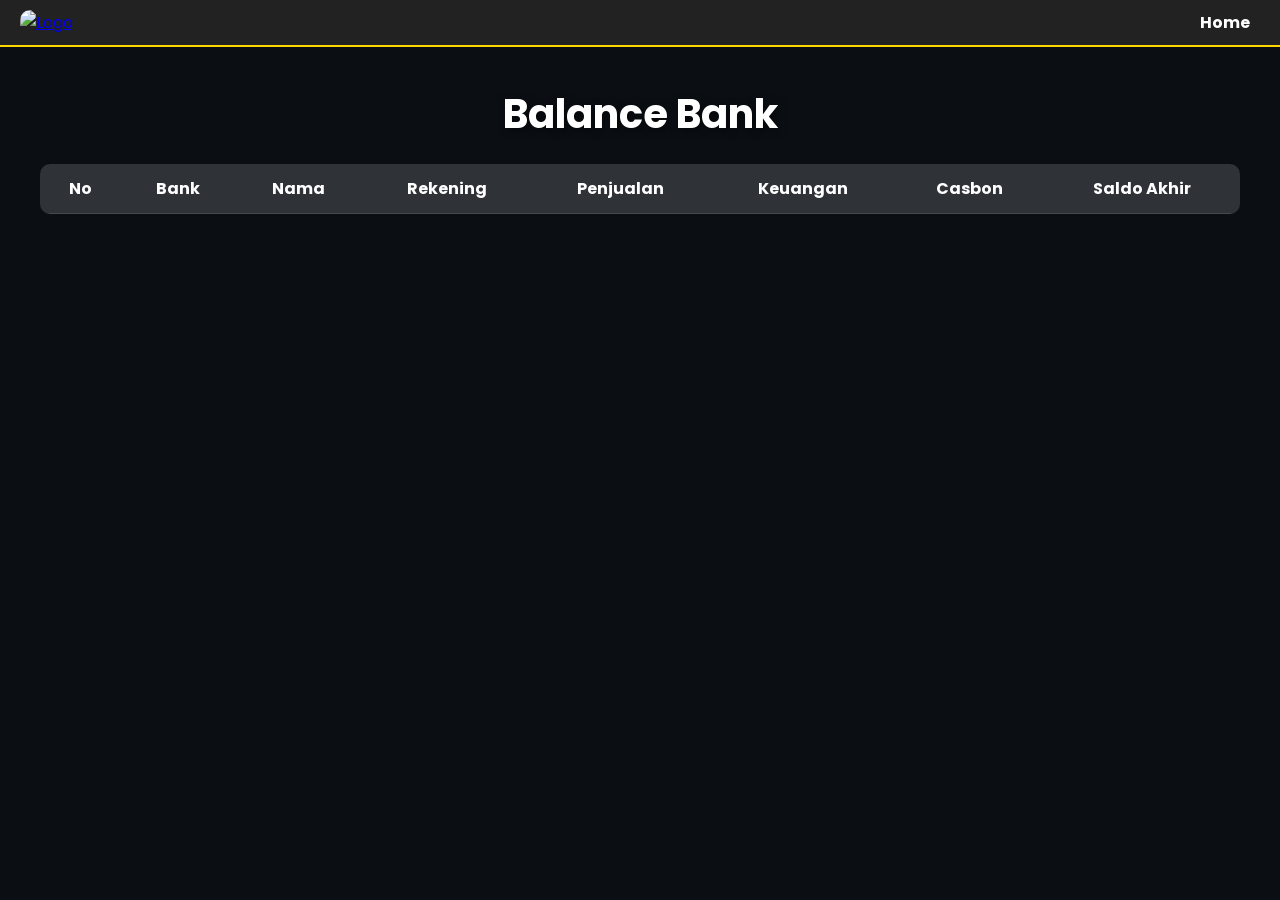
==== balance.html @ 6ec4e424 "Update balance.html" ====
<!DOCTYPE html>
<html lang="id">
<head>
<meta charset="UTF-8">
<meta name="viewport" content="width=device-width, initial-scale=1.0">
<title>Balance Bank</title>
<link rel="icon" href="https://i.postimg.cc/NM2wYX5f/image-Photoroom.png" type="image/png">
<link href="https://fonts.googleapis.com/css2?family=Poppins:wght@400;600;700&display=swap" rel="stylesheet">
<style>
  
body, html {
  margin: 0;
  padding: 0;
  height: 100%;
  font-family: 'Poppins', sans-serif;
  overflow-x: hidden;
  background: #0b0f14;
}

.header-nav {
  display: flex;
  justify-content: space-between; 
  align-items: center;
  background: #222;
  padding: 10px 20px;
  border-bottom: 2px solid #ffd700;
  position: sticky;
  top: 0;
  z-index: 100;
}
.header-nav .logo img {
  height: 50px;   
  width: auto;
  border-radius: 10px;
}
.nav-list {
  list-style: none;
  display: flex;
  margin: 0;
  padding: 0;
}
.nav-list li a {
  text-decoration: none;
  color: white;
  font-weight: bold;
  padding: 5px 10px;
  transition: 0.3s;
}
  
.nav-list li a:hover {
  background: #ffd700;
  color: black;
  border-radius: 5px;
}

.container {
  position: relative;
  z-index: 1;
  max-width: 1200px;
  margin: 10px auto 50px auto;
  padding: 0 20px;
  overflow-x: auto;
}

h1 {
  text-align: center;
  font-size: 2.5rem;
  margin-bottom: 20px;
  text-shadow: 2px 2px 8px rgba(0,0,0,0.6);
  color: white
}

table {
  width: 100%;
  border-collapse: collapse;
  background: rgba(255,255,255,0.05);
  border-radius: 10px;
  overflow: hidden;
  min-width: 900px;
  color: white;
}

th, td {
  padding: 12px 15px;
  border-bottom: 1px solid rgba(255,255,255,0.2);
  text-align: center;
}
th {
  background: rgba(255,255,255,0.1);
  position: sticky;
  top: 0;
  z-index: 1;
  color: white
}
tr:hover { background: rgba(255,255,255,0.2); }

@media(max-width:1200px){
  table { font-size: 0.9rem; }
}
</style>
</head>
<body>


<header class="header-nav">
  <div class="logo">
    <a href="index.html">
      <img src="https://i.postimg.cc/2SXZKpvQ/Desain-tanpa-judul-(8)-Photoroom.png" alt="Logo">
    </a>
  </div>
  <nav>
    <ul class="nav-list">
      <li><a href="index.html">Home</a></li>
    </ul>
  </nav>
</header>

<div class="container">
  <h1>Balance Bank</h1>

  <table>
    <thead>
      <tr>
        <th>No</th>
        <th>Bank</th>
        <th>Nama</th>
        <th>Rekening</th>
        <th>Penjualan</th>
        <th>Keuangan</th>
        <th>Casbon</th>
        <th>Saldo Akhir</th>
      </tr>
    </thead>
    <tbody id="balance-body"></tbody>
  </table>
</div>

<script>
const execURL = "https://script.google.com/macros/s/AKfycbxx5PnSWG3kL403fAuXzO3r6b7C3KtedgN30en6tLhfWmxPBtJAsN76eL7s8qScKAAe/exec";
let allData = [];

function formatNumber(num) {
  if (isNaN(num)) return 0;
  return num.toString().replace(/\B(?=(\d{3})+(?!\d))/g, ".");
}

fetch(execURL)
  .then(res => res.json())
  .then(data => {
    allData = data;
    renderTable(allData);
  })
  .catch(err => console.error("Error fetch balance bank:", err));

function renderTable(data) {
  const tbody = document.getElementById("balance-body");
  tbody.innerHTML = "";

  data.forEach((item, index) => {
    const tr = document.createElement("tr");
    tr.innerHTML = `
      <td>${index + 1}</td>
      <td>${item.bank || "-"}</td>
      <td>${item.nama || "-"}</td>
      <td>${item.rek || "-"}</td>
      <td>${formatNumber(item.penjualan)}</td>
      <td>${formatNumber(item.keuangan)}</td>
      <td>${formatNumber(item.casbon)}</td>
      <td>${formatNumber(item.saldoakhir)}</td>
    `;
    tbody.appendChild(tr);
  });
}
</script>

</body>
</html>
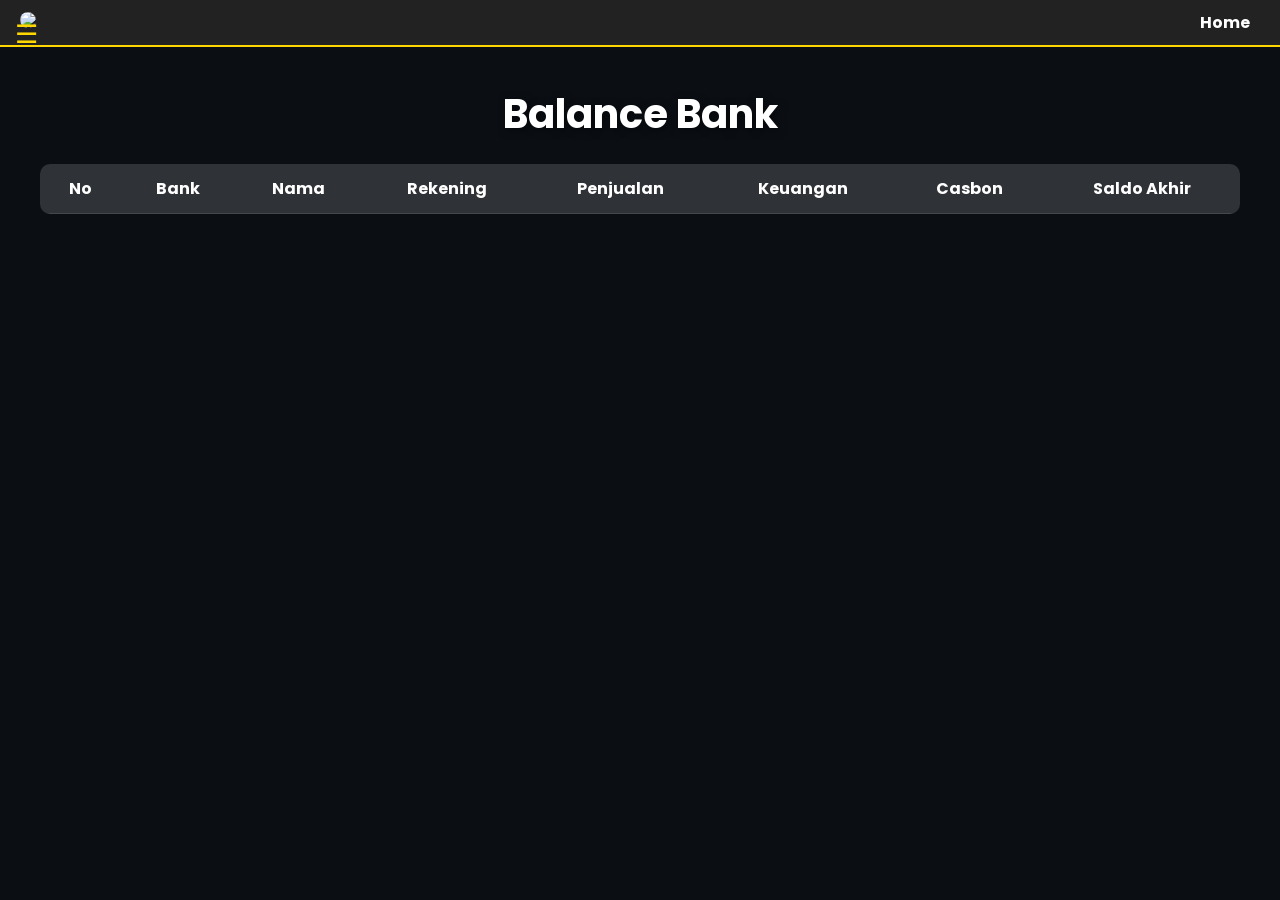
==== commit d5fe546f: "Update balance.html" ====
--- a/balance.html
+++ b/balance.html
@@ -97,17 +97,165 @@
 @media(max-width:1200px){
   table { font-size: 0.9rem; }
 }
+
+  .sidebar-toggle{
+  position: fixed;
+  top: 15px;
+  left: 15px;
+  z-index: 10000;
+  font-size: 26px;
+  cursor: pointer;
+  color: #ffd700;
+  transition: 0.2s ease;
+}
+
+body.sidebar-open .sidebar-toggle{
+  opacity: 0;
+  pointer-events: none;
+}
+
+.sidebar{
+  position: fixed;
+  top: 0;
+  left: -100%;
+  width: 280px;
+  height: 100vh;
+  background: #0b0f14;
+  border-right: 1px solid rgba(255,215,0,0.15);
+  transition: 0.3s ease;
+  z-index: 9999;
+  padding: 20px;
+}
+
+.sidebar.active{
+  left: 0;
+}
+
+.sidebar-header{
+  display: flex;
+  justify-content: space-between;
+  align-items: center;
+  color: #ffd700;
+  font-weight: bold;
+  font-size: 18px;
+  margin-bottom: 20px;
+  letter-spacing: 2px;
+  text-transform: uppercase;
+}
+
+.sidebar-close{
+  cursor: pointer;
+  font-size: 18px;
+  color: #fff;
+  opacity: 0.7;
+}
+
+.sidebar-close:hover{
+  opacity: 1;
+  color: #ffd700;
+}
+
+.menu-title{
+  padding: 10px;
+  margin-top: 10px;
+  background: rgba(255,255,255,0.04);
+  border-radius: 8px;
+  cursor: pointer;
+  font-weight: 600;
+  color: #e5e7eb;
+  text-decoration: none;
+  display: block;
+}
+
+.menu-title:hover{
+  background: rgba(255,215,0,0.08);
+  color: #ffd700;
+}
+
+.submenu{
+  display: none;
+  flex-direction: column;
+  padding-left: 12px;
+}
+
+.menu-item.active .submenu{
+  display: flex;
+}
+
+.submenu a{
+  padding: 8px;
+  font-size: 14px;
+  color: #aaa;
+  text-decoration: none;
+  border-radius: 6px;
+}
+
+.submenu a:hover{
+  color: #ffd700;
+  background: rgba(255,255,255,0.05);
+}
+
+  
 </style>
 </head>
 <body>
 
-
+<div class="sidebar-toggle" id="sidebar-toggle">☰</div>
+
+<div class="sidebar" id="sidebar">
+
+  <div class="sidebar-header">
+    <span>NIMBO PANEL</span>
+    <span class="sidebar-close" id="sidebar-close">✕</span>
+  </div>
+
+  <div class="menu">
+
+    <div class="menu-item">
+      <a class="menu-title" href="index.html">Dashboard</a>
+    </div>
+
+    <div class="menu-item">
+      <div class="menu-title">Form</div>
+      <div class="submenu">
+        <a href="form.html">Sales Form</a>
+        <a href="formcas.html">Casbon Form</a>
+      </div>
+    </div>
+
+    <div class="menu-item">
+      <div class="menu-title">History</div>
+      <div class="submenu">
+        <a href="salesH.html">Sales History</a>
+        <a href="casbonH.html">Casbon History</a>
+      </div>
+    </div>
+
+    <div class="menu-item">
+      <div class="menu-title">System</div>
+      <div class="submenu">
+        <a href="balance.html">Balance Bank</a>
+        <a href="customerlist.html">Customer Listing</a>
+      </div>
+    </div>
+
+    <div class="menu-item">
+      <div class="menu-title">Website</div>
+      <div class="submenu">
+        <a href="https://tinyurl.com/nimboexch" target="_blank" rel="noopener noreferrer">
+          🌐 Nimbo Exchange
+        </a>
+      </div>
+    </div>
+    
+  </div>
+</div>
+
+  
 <header class="header-nav">
-  <div class="logo">
-    <a href="index.html">
-      <img src="https://i.postimg.cc/2SXZKpvQ/Desain-tanpa-judul-(8)-Photoroom.png" alt="Logo">
-    </a>
-  </div>
+<div class="logo">
+  <img src="https://i.postimg.cc/2SXZKpvQ/Desain-tanpa-judul-(8)-Photoroom.png">
+</div>
   <nav>
     <ul class="nav-list">
       <li><a href="index.html">Home</a></li>
@@ -171,6 +319,29 @@
     tbody.appendChild(tr);
   });
 }
+
+  const sidebar = document.getElementById('sidebar');
+const toggle = document.getElementById('sidebar-toggle');
+const closeBtn = document.getElementById('sidebar-close');
+
+toggle.addEventListener('click', () => {
+  sidebar.classList.add('active');
+  document.body.classList.add('sidebar-open');
+});
+
+closeBtn.addEventListener('click', () => {
+  sidebar.classList.remove('active');
+  document.body.classList.remove('sidebar-open');
+});
+
+document.querySelectorAll('.menu-title').forEach(el => {
+  el.addEventListener('click', () => {
+    const parent = el.closest('.menu-item');
+    if (parent) parent.classList.toggle('active');
+  });
+});
+
+  
 </script>
 
 </body>
